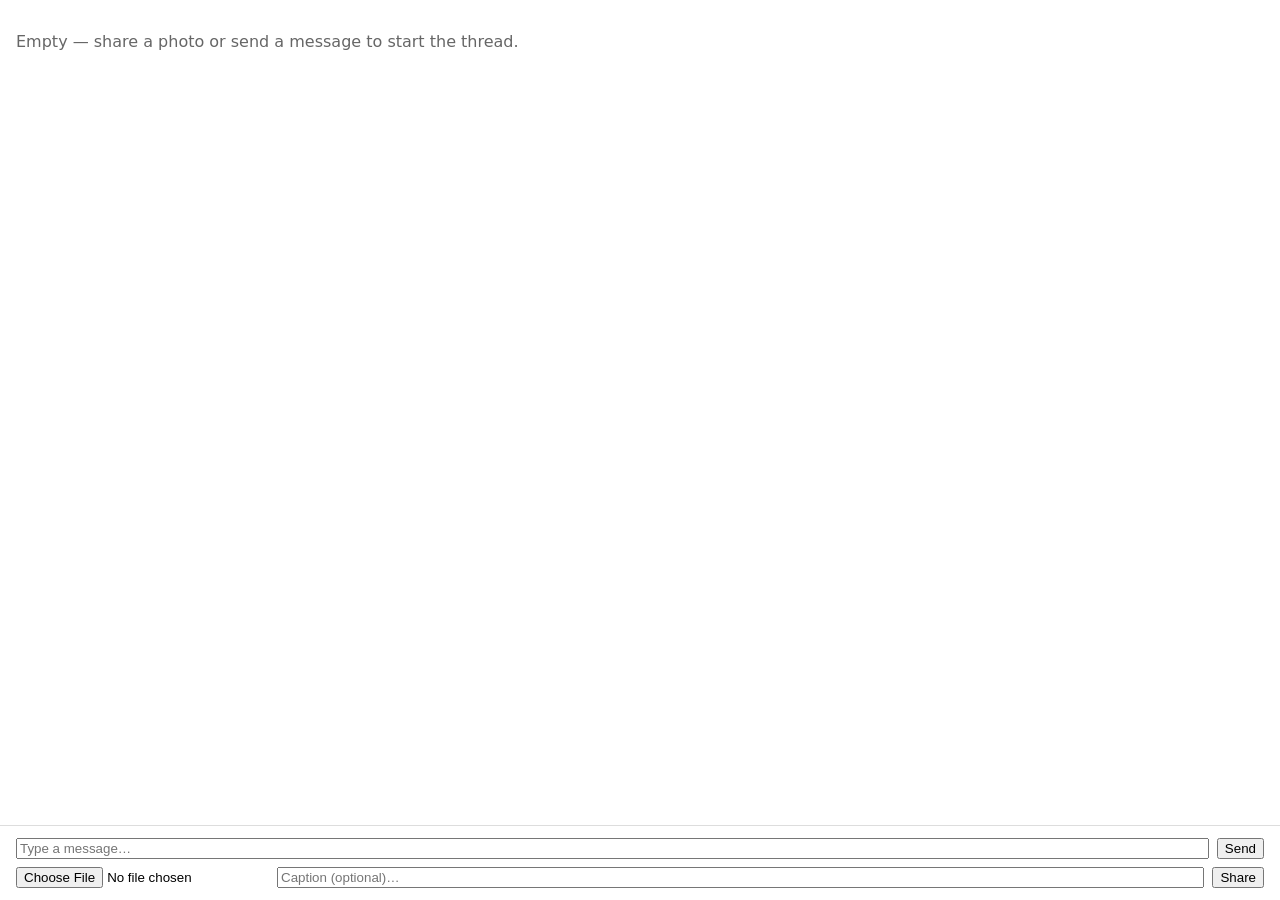
==== app/chat.html @ 19c465ec "Add chat-only client page (app/chat.html): thread + composer, no dev chrome" ====
<!DOCTYPE html>
<html lang="en">
<head>
<meta charset="utf-8">
<meta name="viewport" content="width=device-width, initial-scale=1">
<title>meta-styles · Chat</title>
<style>
  html, body { height: 100%; }
  body { margin: 0; font-family: system-ui, -apple-system, "Segoe UI", sans-serif; display: flex; flex-direction: column; height: 100vh; }
  .sr-only { position: absolute; width: 1px; height: 1px; margin: -1px; padding: 0; overflow: hidden; clip: rect(0 0 0 0); white-space: nowrap; border: 0; }
  .thread { flex: 1; display: flex; flex-direction: column; gap: 0.5rem; margin: 0; padding: 1rem; overflow-y: auto; min-height: 4rem; }
  .bubble { max-width: 70%; padding: 0.5rem 0.75rem; border-radius: 0.75rem; }
  .bubble.incoming { align-self: flex-start; background: #f0eef6; }
  .bubble.outgoing { align-self: flex-end; background: #dfe9d8; }
  .bubble img { max-width: 100%; display: block; border-radius: 0.5rem; }
  .bubble .when { display: block; font-size: 0.75rem; color: #666; margin-top: 0.25rem; }
  .bubble .look-text { text-align: left; }
  .bubble .look-title { font-weight: 700; margin: 0 0 0.25rem; }
  .bubble .look-meta { font-size: 0.8rem; color: #3c4a3e; margin: 0 0 0.25rem; }
  .bubble .look-pieces { margin: 0.25rem 0 0.25rem 1rem; padding: 0; }
  .bubble .look-pieces li { margin: 0 0 0.2rem; }
  .bubble .look-fit { font-size: 0.85rem; margin: 0.25rem 0; }
  .bubble .look-note { font-size: 0.75rem; color: #555; margin: 0.25rem 0 0; }
  .bubble .staged-wrap { margin-top: 0.4rem; }
  .bubble .staged-cap { display: block; font-size: 0.75rem; color: #555; margin-top: 0.2rem; }
  .empty-note { color: #666; }
  .thread.dragover { outline: 2px dashed #666; }
  .composer { border-top: 1px solid #ddd; padding: 0.75rem 1rem; background: #fff; }
  .composer .row { display: flex; gap: 0.5rem; margin-bottom: 0.5rem; }
  .composer .row:last-child { margin-bottom: 0; }
  .composer input[type="text"] { flex: 1; min-width: 0; }
</style>
</head>
<body>
<h1 class="sr-only">meta-styles chat</h1>
<div id="thread" class="thread" aria-live="polite">
  <p class="empty-note" id="emptyNote">Empty — share a photo or send a message to start the thread.</p>
</div>
<footer class="composer" aria-label="Message composer">
  <div class="row">
    <input id="chatText" type="text" size="48" placeholder="Type a message…" aria-label="Message text">
    <button type="button" id="sendTextBtn">Send</button>
  </div>
  <div class="row">
    <input id="photoInput" type="file" accept="image/*" aria-label="Photo to share">
    <input id="photoCaption" type="text" size="28" placeholder="Caption (optional)…" aria-label="Photo caption">
    <button type="button" id="sharePhotoBtn">Share</button>
  </div>
</footer>

<script src="ig-runtime-config.js" onerror="/* mock default — no live config */"></script>
<script src="poll-scheduler.js"></script>
<script src="inbox-bridge.js"></script>
<script src="wardrobe-catalog.js"></script>
<script src="classifier.js"></script>
<script src="assembler.js"></script>
<script src="spark.js"></script>
<script src="send-client.js"></script>
<script src="meta-client.js"></script>
<script src="turn-loop.js"></script>
<script>
(function(){
  // Internal connection values (not editable fields): same synthetic mock
  // defaults as mock-dm.html, with the same live-runtime override.
  window.__CHAT_CONN__ = { base: "http://127.0.0.1:8904", token: "SYNTH_mock_token" };
  try {
    var RT = (typeof globalThis !== "undefined" && globalThis.__IG_RUNTIME__) || {};
    if (RT.botBase) {
      window.__CHAT_CONN__.base = RT.botBase;
    }
    // No token override: the generated config carries no tokens — the
    // SYNTH_mock_token default above is a non-secret demo value.
  } catch(e) {}
})();
</script>
<script>
(function () {
"use strict";

var threadEl = document.getElementById("thread");
var mediaCache = {}; // media_id -> object URL
var outboundPreview = {}; // share_id -> object URL of a staged image (unused here; kept for renderOutgoing)
var lookStore = {}; // message_id -> {title, fit, pieces[]} text part of a full-look bubble (this browser)
var lookByShareText = {}; // share_id + "\n" + text -> look parts fallback (server log carries text only)
var pollTimer = null;
// Same designed polling cadence as mock-dm.html (Milestone 19f §4 Gap 3)
// driven by the shared poll-scheduler module — 5s active, 30s after
// 10 min idle, stopped after 30 min idle or while the tab is hidden.
var pollModule = (window.MetaStyles && window.MetaStyles.pollScheduler) || null;
var scheduler = pollModule ? pollModule.createPollScheduler({}) : null;
var lastSharesById = {}; // share id -> received_at
var lastShareTotal = 0;
var lastOutboundTotal = 0;

// In live mode the bot has no /mock/outbound read route (mock-only
// operator log), so outbound is read as empty there — same as mock-dm.html.
var RT0 = (typeof globalThis !== "undefined" && globalThis.__IG_RUNTIME__) || {};
var IS_LIVE = !!(RT0.botBase);

function base() {
  return String(window.__CHAT_CONN__.base).replace(/\/+$/, "");
}

// Same-origin join: with the LIVE relative base ("/ig") the "/ig/..."
// paths below must not double the prefix; absolute bases (mock default,
// older configs) concatenate as before. Mirrors joinBase in
// inbox-bridge.js / send-client.js.
function joinBase(base, path) {
  var b = String(base == null ? "" : base);
  if (b.length > 1) b = b.replace(/\/+$/, "");
  else if (b === "/") b = "";
  if (b && path.indexOf(b + "/") === 0) return path;
  return b + path;
}

function token() {
  return String(window.__CHAT_CONN__.token);
}

function authed(path, opts) {
  var o = opts || {};
  o.headers = o.headers || {};
  o.headers.Authorization = "Bearer " + token();
  return fetch(joinBase(base(), path), o);
}

function esc(text) {
  return String(text).replace(/[&<>"]/g, function (c) {
    return { "&": "&amp;", "<": "&lt;", ">": "&gt;", '"': "&quot;" }[c];
  });
}

function bubbleClass(outgoing) {
  return "bubble " + (outgoing ? "outgoing" : "incoming");
}

function whenLine(iso) {
  var d = new Date(iso);
  return isNaN(d) ? "" : d.toLocaleString();
}

function renderIncoming(item) {
  var div = document.createElement("div");
  div.className = bubbleClass(false);
  var att = item.attachment || {};
  if (att.type === "text") {
    div.innerHTML = esc((att.payload && att.payload.text) || "") +
      '<span class="when">' + esc(item.id + " · " + whenLine(item.received_at)) + "</span>";
    return div;
  }
  if (item.media_available === false || !item.media_id) {
    div.innerHTML = esc("Photo not yet ready — the mock is still downloading it.") +
      '<span class="when">' + esc(item.id + " · " + whenLine(item.received_at)) + "</span>";
    return div;
  }
  var title = (att.payload && att.payload.title) || item.id;
  div.innerHTML = '<span class="hint">Loading photo…</span>' +
    '<span class="when">' + esc(title + " · " + item.id) + "</span>";
  var url = mediaCache[item.media_id];
  function show(src) {
    div.innerHTML = "";
    var img = document.createElement("img");
    img.src = src;
    img.alt = title;
    div.appendChild(img);
    var when = document.createElement("span");
    when.className = "when";
    when.textContent = title + " · " + item.id + " · " + whenLine(item.received_at);
    div.appendChild(when);
  }
  if (url) {
    show(url);
  } else {
    authed("/ig/media/" + encodeURIComponent(item.media_id)).then(function (res) {
      if (!res.ok) throw new Error("media HTTP " + res.status);
      return res.blob();
    }).then(function (blob) {
      var objectURL = URL.createObjectURL(blob);
      mediaCache[item.media_id] = objectURL;
      show(objectURL);
    }).catch(function () {
      div.innerHTML = esc("Photo fetch failed for " + item.id);
    });
  }
  return div;
}

function lookPartsFor(entry) {
  return lookStore[entry.message_id] ||
    lookByShareText[entry.share_id + "\n" + entry.text] || null;
}

function renderLookText(container, look, fallbackText) {
  var wrap = document.createElement("div");
  wrap.className = "look-text";
  if (look && (look.title || look.fit || (look.pieces && look.pieces.length))) {
    var title = document.createElement("p");
    title.className = "look-title";
    title.textContent = look.title || fallbackText;
    wrap.appendChild(title);
    var meta = document.createElement("p");
    meta.className = "look-meta";
    meta.textContent = "Full-look proposal from your wardrobe · " + (look.fit || "fit-rule verdict pending");
    wrap.appendChild(meta);
    if (look.pieces && look.pieces.length) {
      var ul = document.createElement("ul");
      ul.className = "look-pieces";
      look.pieces.forEach(function (line) {
        var li = document.createElement("li");
        li.textContent = line;
        ul.appendChild(li);
      });
      wrap.appendChild(ul);
    }
    var fit = document.createElement("p");
    fit.className = "look-fit";
    fit.textContent = look.fit || "";
    wrap.appendChild(fit);
    var note = document.createElement("p");
    note.className = "look-note";
    note.textContent = "Assembled and validated by the fit-rule engine · title + pieces + fit note share a 300-word budget.";
    wrap.appendChild(note);
  } else {
    var text = document.createElement("div");
    text.textContent = fallbackText;
    wrap.appendChild(text);
  }
  container.appendChild(wrap);
}

function renderOutgoing(entry) {
  var div = document.createElement("div");
  div.className = bubbleClass(true);
  div.innerHTML = "";
  var look = lookPartsFor(entry);
  var fallbackText = entry.text + (entry.image_message_id && !outboundPreview[entry.share_id] ? " (+ photo)" : "");
  renderLookText(div, look, fallbackText);
  var preview = outboundPreview[entry.share_id];
  if (preview) {
    var staged = document.createElement("div");
    staged.className = "staged-wrap";
    var img = document.createElement("img");
    img.src = preview;
    img.alt = "Staged look preview image";
    staged.appendChild(img);
    var cap = document.createElement("span");
    cap.className = "staged-cap";
    cap.textContent = "Staged look image via POST /mock/stage-outbound-image/" + entry.share_id;
    staged.appendChild(cap);
    div.appendChild(staged);
  }
  var when = document.createElement("span");
  when.className = "when";
  when.textContent = "sent by app · " + entry.message_id + " · " + whenLine(entry.sent_at);
  div.appendChild(when);
  return div;
}

function refreshThread() {
  return Promise.all([
    authed("/ig/shares?limit=50").then(function (res) {
      if (!res.ok) throw new Error("shares HTTP " + res.status);
      return res.json();
    }),
    IS_LIVE
      ? Promise.resolve({ outbound: [] })
      : authed("/mock/outbound").then(function (res) {
        if (!res.ok) throw new Error("outbound HTTP " + res.status);
        return res.json();
      }),
  ]).then(function (parts) {
    var items = (parts[0].items || []).map(function (item) {
      return { at: item.received_at, el: renderIncoming(item) };
    });
    var outs = ((parts[1] && parts[1].outbound) || []).map(function (entry) {
      return { at: entry.sent_at, el: renderOutgoing(entry) };
    });
    var all = items.concat(outs);
    all.sort(function (a, b) { return String(a.at) < String(b.at) ? -1 : 1; });
    threadEl.innerHTML = "";
    if (all.length === 0) {
      var empty = document.createElement("p");
      empty.className = "empty-note";
      empty.textContent = "Empty — share a photo or send a message to start the thread.";
      threadEl.appendChild(empty);
    } else {
      all.forEach(function (row) { threadEl.appendChild(row.el); });
    }
    notePolledItems(parts[0].items || [], (parts[1] && parts[1].outbound) || []);
  }).catch(function (err) {
    if (window.console && typeof window.console.warn === "function") {
      window.console.warn("chat refresh failed: " + (err && err.message ? err.message : err));
    }
  });
}

function notePolledItems(items, outbound) {
  lastSharesById = {};
  items.forEach(function (item) {
    if (item && item.id) lastSharesById[item.id] = item.received_at;
  });
  if (!scheduler) {
    lastShareTotal = items.length;
    lastOutboundTotal = outbound.length;
    return;
  }
  var fresh = Math.max(0, items.length - lastShareTotal) +
    Math.max(0, outbound.length - lastOutboundTotal);
  lastShareTotal = items.length;
  lastOutboundTotal = outbound.length;
  scheduler.noteInboundPoll(fresh);
}

function scheduleNextPoll() {
  if (pollTimer) {
    clearTimeout(pollTimer);
    pollTimer = null;
  }
  if (!scheduler) {
    pollTimer = setTimeout(function () {
      refreshThread().then(scheduleNextPoll, scheduleNextPoll);
    }, 5000);
    return;
  }
  var delay = scheduler.intervalAt(Date.now(), document.hidden);
  if (delay === null) {
    return;
  }
  pollTimer = setTimeout(function () {
    refreshThread().then(scheduleNextPoll, scheduleNextPoll);
  }, delay);
}

// Any user action resumes the 5s cadence from stopped/backoff.
function pokeScheduler() {
  if (scheduler) scheduler.noteOperatorAction(Date.now());
  scheduleNextPoll();
}

function shareTextAsUser() {
  var input = document.getElementById("chatText");
  var text = input.value.trim();
  if (!text) return;
  pokeScheduler();
  authed("/mock/incoming-text", {
    method: "POST",
    headers: { "Content-Type": "application/json" },
    body: JSON.stringify({ text: text }),
  }).then(function (res) {
    if (!res.ok) throw new Error("incoming-text HTTP " + res.status);
    input.value = "";
    return refreshThread();
  }).catch(function (err) {
    if (window.console && typeof window.console.warn === "function") {
      window.console.warn("share text failed: " + (err && err.message ? err.message : err));
    }
  });
}

function sharePhotoFile(file) {
  if (!file) return;
  pokeScheduler();
  // Shared photos are always treated as ready — no pending/staged path.
  var caption = document.getElementById("photoCaption").value;
  var path = "/mock/incoming-photo";
  if (caption) path += "?caption=" + encodeURIComponent(caption);
  authed(path, {
    method: "POST",
    headers: { "Content-Type": file.type || "application/octet-stream" },
    body: file,
  }).then(function (res) {
    if (!res.ok) throw new Error("incoming-photo HTTP " + res.status);
    document.getElementById("photoInput").value = "";
    return refreshThread();
  }).catch(function (err) {
    if (window.console && typeof window.console.warn === "function") {
      window.console.warn("share photo failed: " + (err && err.message ? err.message : err));
    }
  });
}

document.getElementById("sendTextBtn").addEventListener("click", shareTextAsUser);
document.getElementById("chatText").addEventListener("keydown", function (ev) {
  if (ev.key === "Enter") shareTextAsUser();
});
document.getElementById("sharePhotoBtn").addEventListener("click", function () {
  sharePhotoFile(document.getElementById("photoInput").files[0] || null);
});
threadEl.addEventListener("dragover", function (ev) {
  ev.preventDefault();
  threadEl.classList.add("dragover");
});
threadEl.addEventListener("dragleave", function () {
  threadEl.classList.remove("dragover");
});
threadEl.addEventListener("drop", function (ev) {
  ev.preventDefault();
  threadEl.classList.remove("dragover");
  var file = ev.dataTransfer && ev.dataTransfer.files && ev.dataTransfer.files[0];
  if (file) sharePhotoFile(file);
});
// Resume the 5s cadence on visibility/focus; while hidden the scheduler
// stops polling entirely (intervalAt -> null).
document.addEventListener("visibilitychange", function () {
  if (!document.hidden) {
    pokeScheduler();
    refreshThread().then(scheduleNextPoll, scheduleNextPoll);
  } else {
    scheduleNextPoll();
  }
});
window.addEventListener("focus", function () {
  pokeScheduler();
});

refreshThread().then(scheduleNextPoll, scheduleNextPoll);
})();
</script>
</body>
</html>
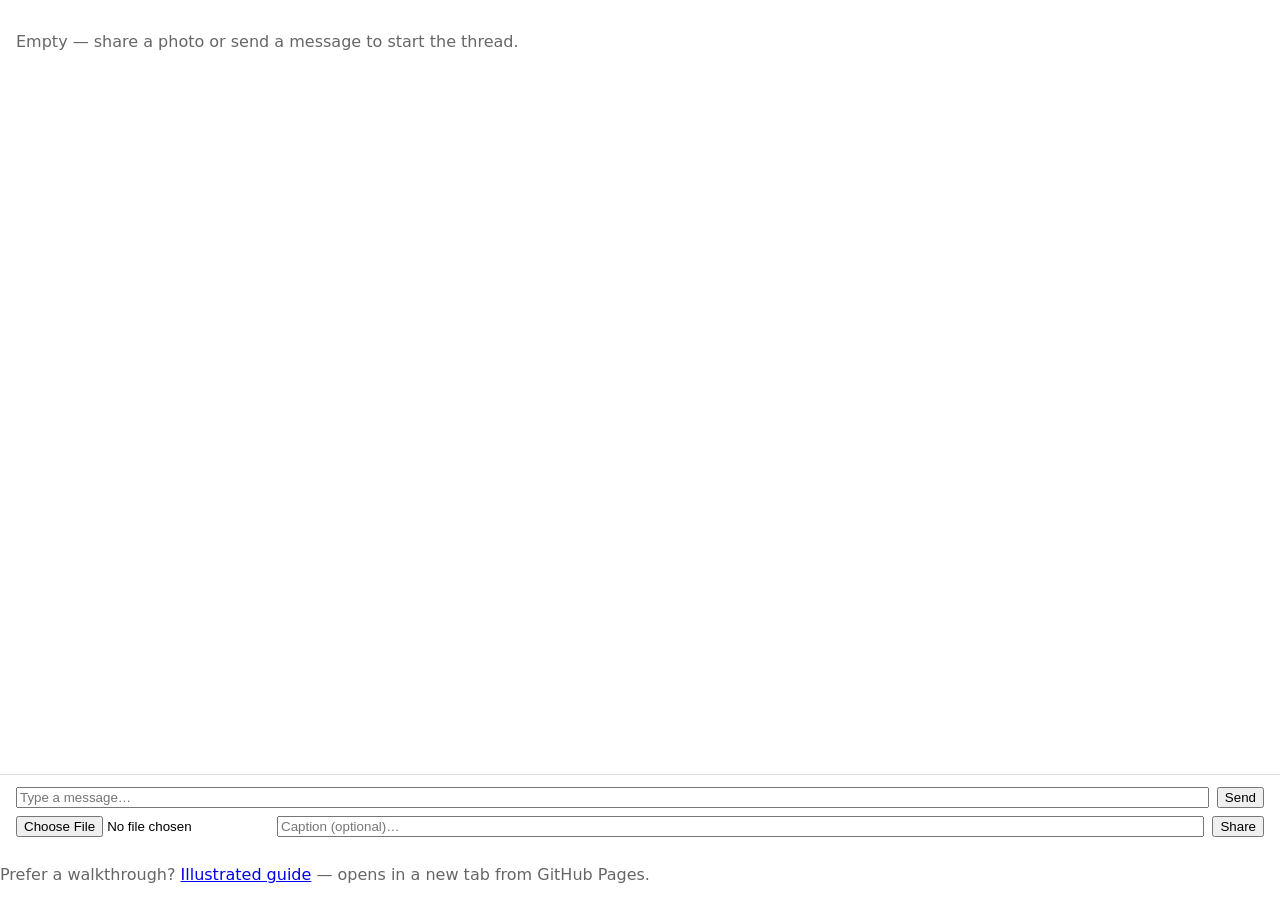
==== commit e5eab921: "Guide links on both chat surfaces (off_topic URL, pinned by tests)" ====
--- a/app/chat.html
+++ b/app/chat.html
@@ -47,6 +47,7 @@
     <button type="button" id="sharePhotoBtn">Share</button>
   </div>
 </footer>
+<p class="empty-note">Prefer a walkthrough? <a href="https://codepilots.github.io/meta-styles/guide.html" target="_blank" rel="noopener">Illustrated guide</a> — opens in a new tab from GitHub Pages.</p>
 
 <script src="ig-runtime-config.js" onerror="/* mock default — no live config */"></script>
 <script src="poll-scheduler.js"></script>
@@ -57,6 +58,7 @@
 <script src="spark.js"></script>
 <script src="send-client.js"></script>
 <script src="meta-client.js"></script>
+<script src="interpret.js"></script>
 <script src="turn-loop.js"></script>
 <script>
 (function(){
@@ -96,6 +98,10 @@
 // operator log), so outbound is read as empty there — same as mock-dm.html.
 var RT0 = (typeof globalThis !== "undefined" && globalThis.__IG_RUNTIME__) || {};
 var IS_LIVE = !!(RT0.botBase);
+// Mock-via-proxy (same-origin live-proxy-server.js reaching the MOCK bot
+// for remote/Tailscale access, mode: "mock-remote") still serves
+// /mock/outbound, so it must keep polling it — only real live skips it.
+var HAS_MOCK_OUTBOUND = !IS_LIVE || RT0.mode === "mock-remote";
 
 function base() {
   return String(window.__CHAT_CONN__.base).replace(/\/+$/, "");
@@ -253,6 +259,38 @@
   when.className = "when";
   when.textContent = "sent by app · " + entry.message_id + " · " + whenLine(entry.sent_at);
   div.appendChild(when);
+  // Auto-sent look image: nothing staged from this tab, so fetch the raw
+  // staged bytes from the mock debug route and upgrade this bubble in place
+  // (mirrors renderIncoming's fetch-then-patch shape). Silent on failure —
+  // the "(+ photo)" fallback above stays as-is.
+  if (entry.image_message_id && !outboundPreview[entry.share_id] && HAS_MOCK_OUTBOUND) {
+    (function (bubble, whenEl, shareId) {
+      function showStaged(src) {
+        if (bubble.querySelector(".staged-wrap")) return;
+        var fetched = document.createElement("div");
+        fetched.className = "staged-wrap";
+        var fetchedImg = document.createElement("img");
+        fetchedImg.src = src;
+        fetchedImg.alt = "Staged look preview image";
+        fetched.appendChild(fetchedImg);
+        var fetchedCap = document.createElement("span");
+        fetchedCap.className = "staged-cap";
+        fetchedCap.textContent = "Staged look image via POST /mock/stage-outbound-image/" + shareId;
+        fetched.appendChild(fetchedCap);
+        bubble.insertBefore(fetched, whenEl);
+      }
+      authed("/mock/outbound-image/" + encodeURIComponent(shareId)).then(function (res) {
+        if (!res.ok) throw new Error("outbound-image HTTP " + res.status);
+        return res.blob();
+      }).then(function (blob) {
+        var objectURL = URL.createObjectURL(blob);
+        outboundPreview[shareId] = objectURL;
+        showStaged(objectURL);
+      }).catch(function () {
+        // Keep the "(+ photo)" fallback — never throw, never show an error.
+      });
+    })(div, when, entry.share_id);
+  }
   return div;
 }
 
@@ -262,12 +300,12 @@
       if (!res.ok) throw new Error("shares HTTP " + res.status);
       return res.json();
     }),
-    IS_LIVE
-      ? Promise.resolve({ outbound: [] })
-      : authed("/mock/outbound").then(function (res) {
+    HAS_MOCK_OUTBOUND
+      ? authed("/mock/outbound").then(function (res) {
         if (!res.ok) throw new Error("outbound HTTP " + res.status);
         return res.json();
-      }),
+      })
+      : Promise.resolve({ outbound: [] }),
   ]).then(function (parts) {
     var items = (parts[0].items || []).map(function (item) {
       return { at: item.received_at, el: renderIncoming(item) };
